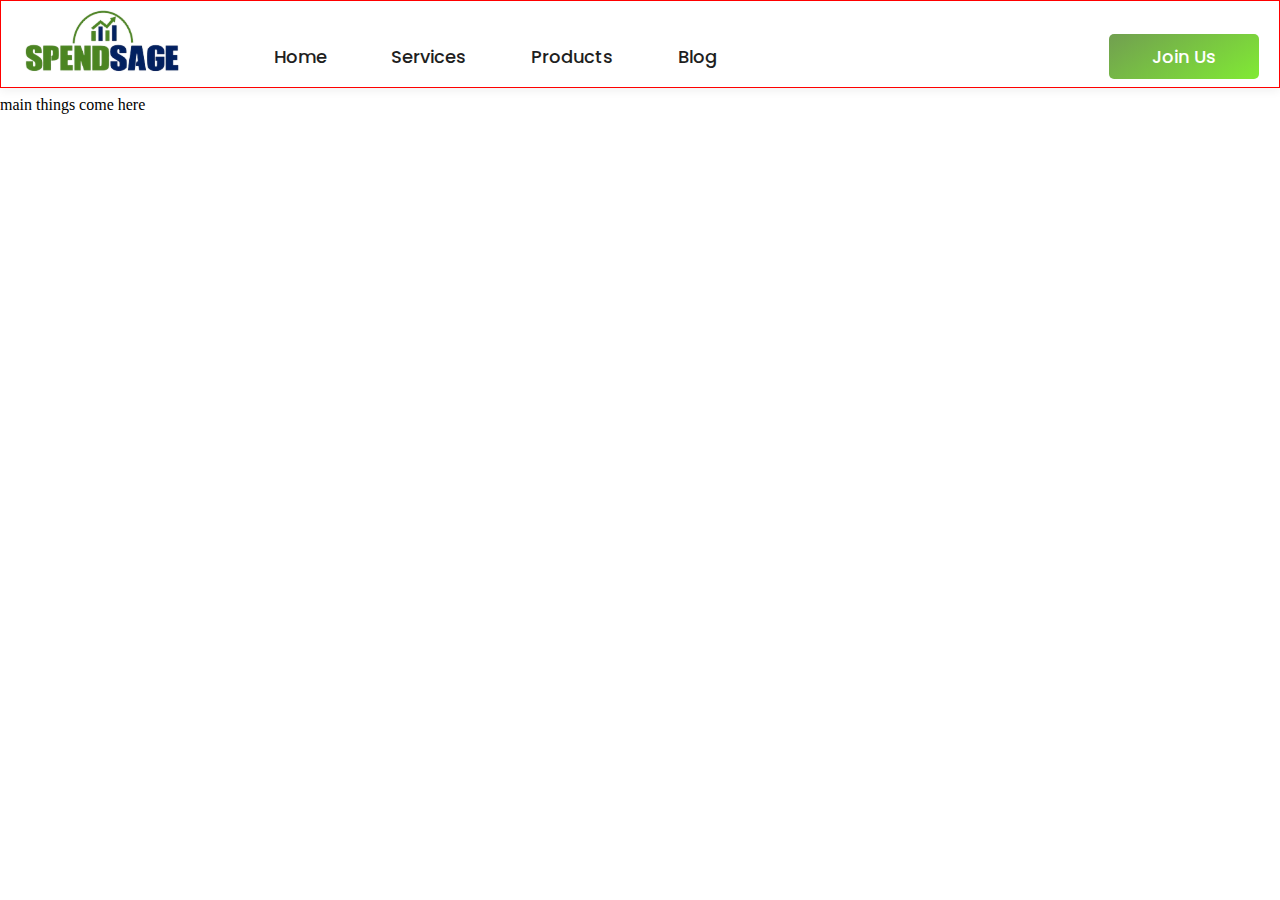
==== base.html @ 07f4e475 "working on landing page" ====
<!DOCTYPE html>
<html lang="en">
  <head>
    <meta charset="UTF-8" />
    <meta http-equiv="X-UA-Compatible" content="IE=edge" />
    <meta name="viewport" content="width=device-width, initial-scale=1.0" />
    <title>SpendSage Home</title>
    <!-- favicon here -->
    <!-- <link
      rel="icon"
      type="image/png"
      sizes="32x32"
      href="./images/favicon-32x32.png"
    /> -->
    <link rel="stylesheet" href="./base.css" />
    <link rel="preconnect" href="https://fonts.googleapis.com" />
    <link rel="preconnect" href="https://fonts.gstatic.com" crossorigin />
    <link
      href="https://fonts.googleapis.com/css2?family=Nunito:wght@400;500;600;700;800&family=Poppins:wght@400;500;600;700;800&display=swap"
      rel="stylesheet"
    />
    <link
      rel="stylesheet"
      href="https://cdnjs.cloudflare.com/ajax/libs/font-awesome/6.1.1/css/all.min.css"
      integrity="sha512-KfkfwYDsLkIlwQp6LFnl8zNdLGxu9YAA1QvwINks4PhcElQSvqcyVLLD9aMhXd13uQjoXtEKNosOWaZqXgel0g=="
      crossorigin="anonymous"
      referrerpolicy="no-referrer"
    />
  </head>
  <body class="">
    <header class="bdr">
      <nav class="desktop">
        <div class="header">
          <a href="#" class=""
            ><img src="./assets/logo-desktop.svg" alt="logo"
          /></a>
          <div class="desktop-links">
            <div class="a-links">
              <a href="#" class="">Home</a>
              <a href="#" class="dropdown-desktop">
                Services
                <i class="fa-solid fa-angle-down"></i>
              </a>
              <a href="#" class="dropdown-desktop">
                Products
                <i class="fa-solid fa-angle-down"></i>
              </a>
              <a href="#">Blog</a>
            </div>
            <div class="desktop-btn">
              <a href="#"><button>Join Us</button></a>
            </div>
          </div>
        </div>
      </nav>
      <nav class="mobile">
        <div class="m-logo">
          <a href="#" class="logo"
            ><img src="./assets/logo-mobile.svg" alt="logo"
          /></a>
        </div>
        <div class="bars">
          <i class="fa-solid fa-bars fa-2x menu" onclick="show()"></i>
        </div>
      </nav>
    </header>
    <main class="">
      <div class="mobile-dropdown mobile visible">
        <div class="nothing" onclick="noShow()"></div>
        <div class="dropdown-div left">
          <div class="drop-down-content">
            <div class="mobile-links">
              <div class="mobicon">
                <svg width="70" height="70" viewBox="0 0 70 70" fill="none" xmlns="http://www.w3.org/2000/svg">
                  <circle cx="35" cy="35" r="34.5" stroke="#fff"/>
                  <path d="M35.2666 33.1166C35.1 33.1 34.9 33.1 34.7166 33.1166C30.75 32.9833 27.6 29.7333 27.6 25.7333C27.6 21.65 30.9 18.3333 35 18.3333C39.0833 18.3333 42.4 21.65 42.4 25.7333C42.3833 29.7333 39.2333 32.9833 35.2666 33.1166Z" stroke="#fff" stroke-width="1.5" stroke-linecap="round" stroke-linejoin="round"/>
                  <path d="M26.9333 39.2667C22.9 41.9667 22.9 46.3667 26.9333 49.05C31.5167 52.1167 39.0333 52.1167 43.6167 49.05C47.65 46.35 47.65 41.95 43.6167 39.2667C39.05 36.2167 31.5333 36.2167 26.9333 39.2667Z" stroke="#fff" stroke-width="1.5" stroke-linecap="round" stroke-linejoin="round"/>
                </svg>   
                <div class="circle" onclick="noShow()">
                  <i class="fa-solid fa-xmark"></i>
                </div>                                 
              </div>
              <div class="not">
                <div class="home">
                  <a href="#" class="">Home</a>
                </div>
                <div class="services">
                  <a href="#" class="dropdown-mobile">
                    Services
                    <i class="fa-solid fa-angle-down direction"></i>
                  </a>
                  <div class="under-services hide">
                    <div class="admissions">
                      <a href="#" class="dropdown-mobile">
                        Admissions
                        <i class="fa-solid fa-angle-down direction"></i>
                      </a>
                      <span class="under-admissions hide">
                        <a href="#">FreeLearn</a>
                        <a href="#">SageLearn</a>
                      </span>
                    </div>
                    <a href="#" class="dropdown-mobile">Consultancy</a>
                  </div>
                </div>
                <div class="products">
                  <a href="#" class="dropdown-mobile">
                    Products
                    <i class="fa-solid fa-angle-down direction"></i>
                  </a>
                  <span class="under-products hide">
                    <a href="#">E-Journal</a>
                    <a href="#">SaveSage</a>
                  </span>
                </div>
                <div class="">
                  <a href="#">Blog</a>
                </div>
              </div>
              <div class="mobile-btn">
                <a href="#"><button>Join Us</button></a>
              </div>
              </div>
          </div>
        </div>
      </div>
      <div class="main">
        main things come here
    </main>
    <script src="./base_script.js"></script>
  </body>
</html>
---- base.css ----
* {
  padding: 0;
  margin: 0;
  box-sizing: border-box;
}
.bdr {
  border: 1px solid red;
}
a {
  text-decoration: none;
  color: #1f1f1f;
  font-family: "Poppins";
  font-weight: 500;
  font-size: 18px;
  line-height: 27px;
}
button {
  font-family: "Poppins";
  outline: 0;
  border: 0;
}
body {
  height: 100vh;
}

/* header section */
header {
  padding: 10px;
  display: flex;
  justify-content: center;
  align-items: center;
  box-shadow: 0px 2px 10px rgba(29, 29, 29, 0.07);
  width: 100vw;
}
header nav {
  width: 100%;
  display: flex;
  justify-content: space-between;
  align-items: center;
}
nav .header {
  display: flex;
  align-items: center;
  justify-content: space-between;
}
nav .header:nth-child(2) {
  margin-left: 100px;
}
nav .desktop-links {
  display: flex;
  margin-top: 25px;
  width: 80%;
  align-items: center;
  justify-content: space-between;
  /* padding: 10px; */
}
nav .a-links a {
  padding: 5px;
}
.a-links a:not(.desktop-btn a, .dropdown-desktop):hover {
  border-bottom-style: solid;
  width: fit-content;
  border-bottom-color: #4b8521;
}
.mobile-btn button,
.desktop-btn button {
  background: linear-gradient(
    146.48deg,
    rgba(75, 133, 33, 0.79) 0%,
    rgba(121, 234, 39, 0.94) 101.26%
  );
  color: #ffffff;
  height: 45px;
  width: 100%;
  cursor: pointer;
  border-radius: 5px;
  font-weight: 500;
  font-size: 18px;
  line-height: 27px;
}
.desktop-btn {
  width: 150px;
}
.mobile-links a,
.fa-xmark {
  color: #eeeeee;
}
.mobile-links a:hover,
.desktop-links .a-links a:hover {
  color: #4b8521;
}

/* mobile dropdown */
.dropdown-div {
  display: flex;
  flex-direction: column;
  padding: 50px;
  background: #06051c;
  transition: 1s;
  grid-area: something;
  z-index: 10;
}

/* the clickable div beside the slidein navbar */
.nothing {
  grid-area: nothing;
}
/* the clickable div beside the slidein navbar end*/

.mobile-dropdown {
  position: absolute;
  height: 100vh;
  width: 100vw;
  top: 0;
  display: grid;
  overflow-x: hidden;
  grid-template-columns: 1fr 0.3fr;
  transition: 1s;
  grid-template-areas: "something nothing";
  z-index: 5;
}
.visible {
  visibility: hidden;
}
.drop-down-content {
  margin-top: 8px;
}
.mobile-links {
  display: flex;
  flex-direction: column;
}
.not {
  margin-top: 24px;
}
.not div {
  margin-top: 16px;
}
.under-services,
.under-products {
  display: flex;
  flex-direction: column;
  margin-top: 8px;
  padding-left: 20px;
  transition: 1s;
}
.services div {
  margin-top: 0px;
}
.under-admissions {
  display: flex;
  flex-direction: column;
  margin-top: 8px;
  padding-left: 20px;
  transition: 1s;
}
.dropdown-mobile {
  display: flex;
  align-items: center;
}
.dropdown-mobile .fa-solid {
  margin-left: 8px;
}
.mobile-btn {
  margin-top: 48px;
}
.mobile-btn button {
  width: 100%;
}
.desktop,
.hide {
  display: none;
}

/* classes added in javascript */
.left {
  transform: translateX(-200%);
}
.show {
  transform: translateX(0);
}
.color {
  background: hsla(0, 0%, 12%, 0.8);
}
.fl {
  display: flex;
}
.hidden {
  overflow-y: hidden;
}
/* classes added in javascript end */
nav {
  display: flex;
  flex-direction: column-reverse;
}
.bars {
  width: 100%;
  display: flex;
  justify-content: left;
}
.circle {
  width: 25px;
  height: 25px;
  display: flex;
  justify-content: center;
  align-items: center;
  border: 2px solid #fff;
  border-radius: 50%;
}
.mobicon {
  display: flex;
  width: 100%;
  justify-content: space-between;
  align-items: center;
}
/* header end */

/* desktop and Tab */
@media screen and (min-width: 728px) {
  nav {
    flex-direction: row;
  }
  .mobile {
    display: none;
  }
  nav .a-links a:not(:first-child) {
    margin-left: 24px;
  }
  .desktop {
    display: block;
  }
  /* header section */
  header {
    margin-top: 0;
    padding: 0px;
    padding-left: 20px;
    padding-right: 20px;
  }
  .main{
    margin-top: 8px;
  }
}

@media screen and (min-width: 998px) {
  nav .a-links a:not(:first-child) {
    margin-left: 50px;
  }
}
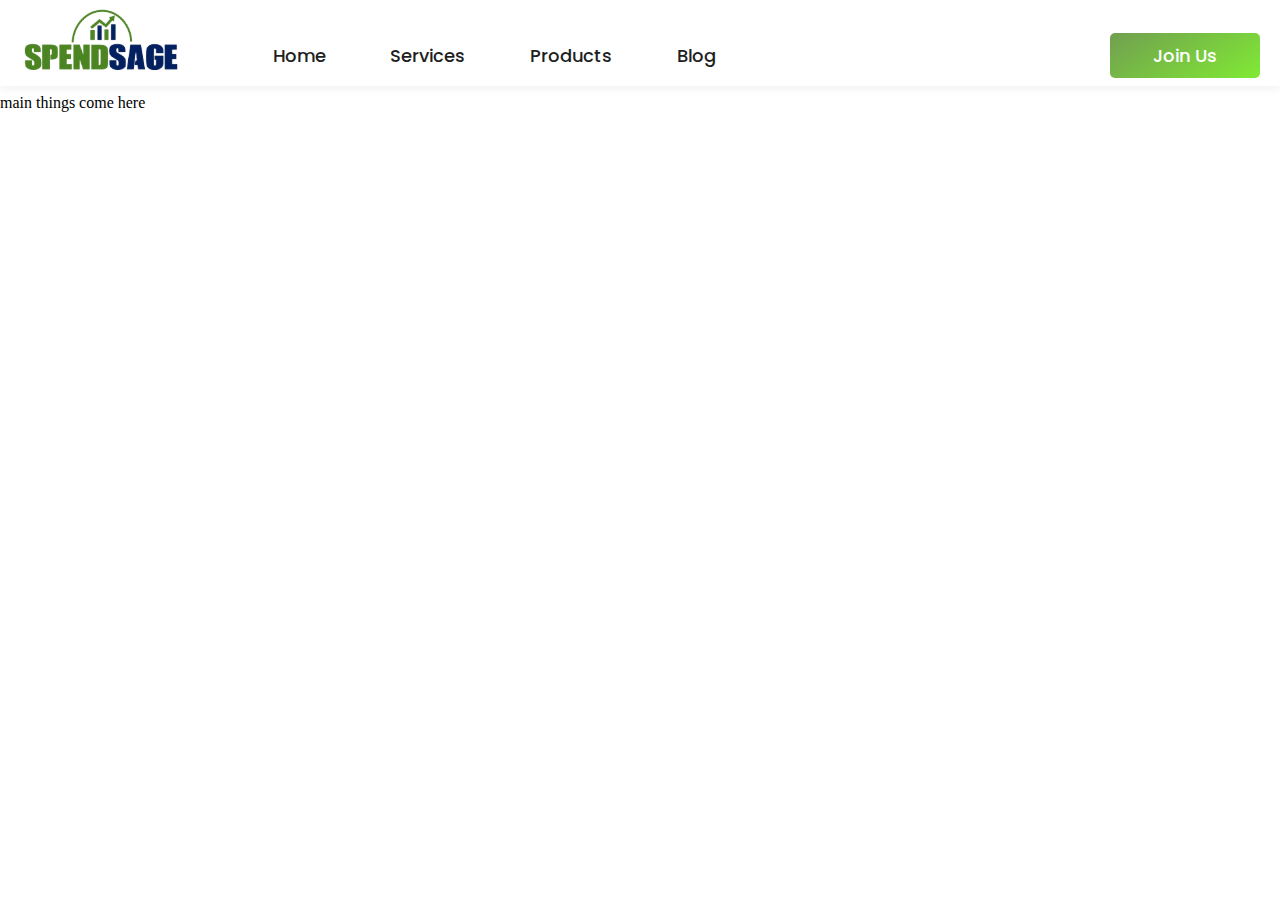
==== commit 54a5bb77: "added animations" ====
--- a/base.html
+++ b/base.html
@@ -28,8 +28,8 @@
     />
   </head>
   <body class="">
-    <header class="bdr">
-      <nav class="desktop">
+    <header class="">
+      <nav class="desktop desktop-nav">
         <div class="header">
           <a href="#" class=""
             ><img src="./assets/logo-desktop.svg" alt="logo"
@@ -37,15 +37,15 @@
           <div class="desktop-links">
             <div class="a-links">
               <a href="#" class="">Home</a>
-              <a href="#" class="dropdown-desktop">
+              <a href="#" class="dropdown-desktop services" onclick="showUnderServices()">
                 Services
                 <i class="fa-solid fa-angle-down"></i>
               </a>
-              <a href="#" class="dropdown-desktop">
+              <a href="#" class="dropdown-desktop products" onclick="showUnderProducts()">
                 Products
                 <i class="fa-solid fa-angle-down"></i>
               </a>
-              <a href="#">Blog</a>
+              <a href="#" class="">Blog</a>
             </div>
             <div class="desktop-btn">
               <a href="#"><button>Join Us</button></a>
@@ -60,7 +60,21 @@
           /></a>
         </div>
         <div class="bars">
-          <i class="fa-solid fa-bars fa-2x menu" onclick="show()"></i>
+          <!-- <i class="fa-solid fa-bars fa-2x menu" onclick="show()"></i> -->
+          <svg
+            width="40"
+            height="40"
+            viewBox="0 0 40 40"
+            onclick="show()"
+            fill="none"
+            xmlns="http://www.w3.org/2000/svg"
+            class="menu"
+          >
+            <path
+              d="M20 30H5V26.6667H20V30ZM35 21.6667H5V18.3333H35V21.6667ZM35 13.3333H20V10H35V13.3333Z"
+              fill="#01205F"
+            />
+          </svg>
         </div>
       </nav>
     </header>
@@ -83,6 +97,9 @@
               <div class="not">
                 <div class="home">
                   <a href="#" class="">Home</a>
+                </div>
+                <div class="">
+                  <a href="#">About</a>
                 </div>
                 <div class="services">
                   <a href="#" class="dropdown-mobile">
@@ -124,6 +141,24 @@
           </div>
         </div>
       </div>
+      <div class="desktop-services desktop desktop-dropdown hide">
+        <div class="dunder-services">
+          <div class="container">
+            <a href="#" class=""><h4>FreeLearn</h4></a>
+            <a href="#" class=""><h4>SageLearn</h4></a>
+            <a href="#" class=""><h4>Consultancy</h4></a>
+          </div>
+        </div>
+      </div>
+      <div class="desktop-products desktop desktop-dropdown hide">
+        <div class="dunder-products">
+          <div class="container">
+            <a href="#" class=""><h4>E-Journal</h4></a>
+            <a href="#" class=""><h4>E-finance</h4></a>
+            <a href="#" class=""><h4>More</h4></a>
+          </div>
+        </div>
+      </div>
       <div class="main">
         main things come here
     </main>
--- a/base.css
+++ b/base.css
@@ -212,6 +212,47 @@
   justify-content: space-between;
   align-items: center;
 }
+.desktop-dropdown{
+  position: absolute;
+  z-index: 5;
+  display: flex;
+  align-items: center;
+  justify-content: center;
+  background: #fff;
+  border-radius: 8px;
+  border: 2px solid #4b8521;
+}
+.desktop-dropdown h4{
+  font-weight: 500;
+  font-size: 15px;
+}
+.desktop-dropdown h4:hover{
+  color: #4b8521;
+}
+
+.dunder-services, .dunder-products{
+  display: flex;
+  justify-content: center;
+  align-items: center;
+}
+.container{
+  display: flex;
+  flex-direction: column;
+  justify-content: center;
+  align-items: center;
+  padding: 16px;
+  margin: 0 auto;
+  width: 100%;
+}
+.hide {
+  display: none;
+}
+.fl{
+  display: flex;
+}
+.rotate{
+  transform: rotate(180deg);
+}
 /* header end */
 
 /* desktop and Tab */
@@ -234,14 +275,40 @@
     padding: 0px;
     padding-left: 20px;
     padding-right: 20px;
+    width: 100vw;
   }
   .main{
     margin-top: 8px;
   }
-}
-
+  .desktop-services{
+    transform: translate(200%, -10%);
+  }
+  .desktop-products{
+    transform: translate(380%, -10%);
+  }
+  .hide {
+    display: none;
+  }
+  .display{
+    display: flex;
+  }
+  .desktop-links .fa-angle-down{
+    font-size: 15px;
+  }
+}
+@media screen and (min-width: 720px) and (max-width: 819){
+  nav .a-links a{
+    font-size: 14px;
+  }
+}
 @media screen and (min-width: 998px) {
   nav .a-links a:not(:first-child) {
     margin-left: 50px;
   }
-}
+  .desktop-services{
+    transform: translate(300%, -8%);
+  }
+  .desktop-products{
+    transform: translate(510%, -8%);
+  }
+}
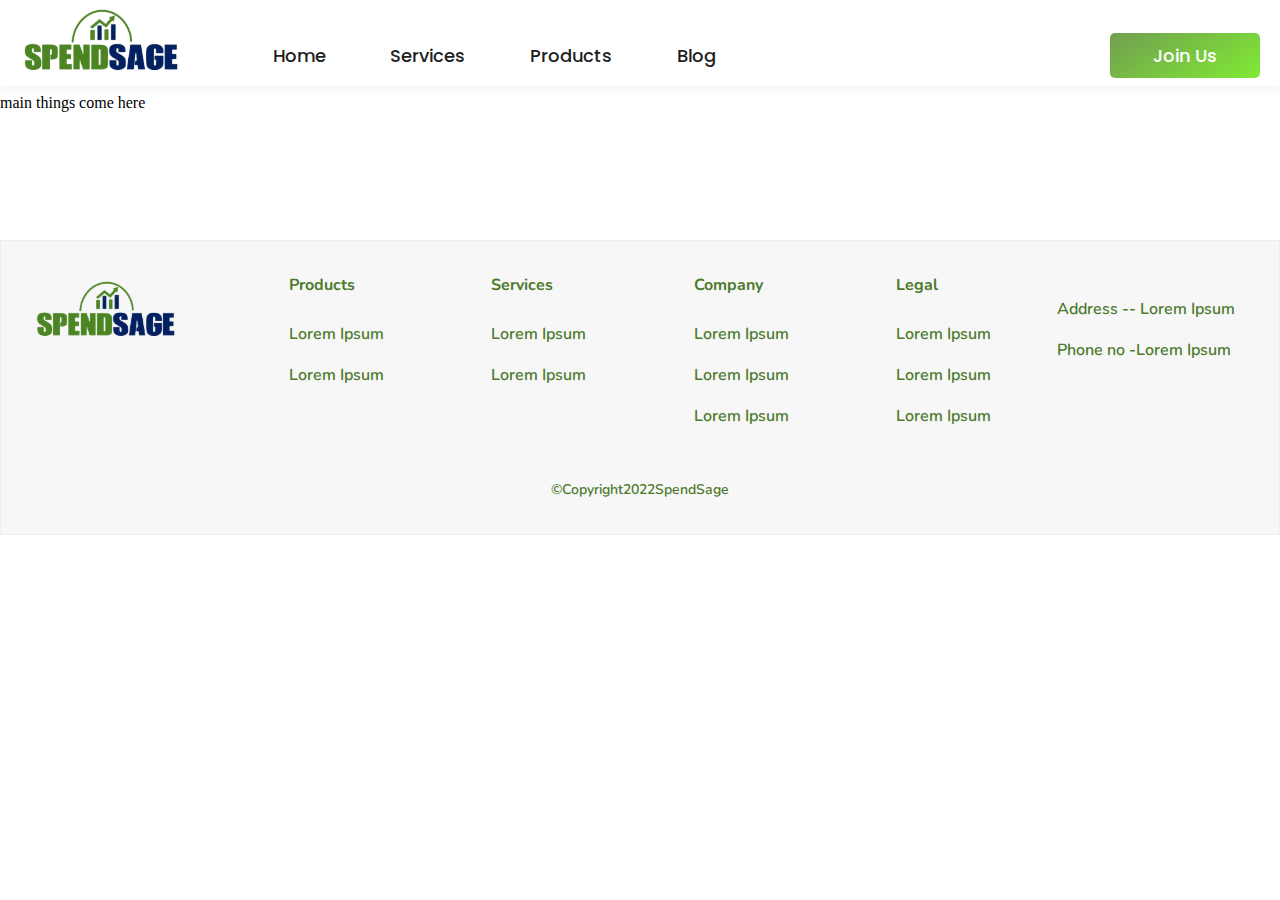
==== commit 7b18e526: "finished about page" ====
--- a/base.html
+++ b/base.html
@@ -12,7 +12,7 @@
       sizes="32x32"
       href="./images/favicon-32x32.png"
     /> -->
-    <link rel="stylesheet" href="./base.css" />
+    <link rel="stylesheet" href="./static/base.css" />
     <link rel="preconnect" href="https://fonts.googleapis.com" />
     <link rel="preconnect" href="https://fonts.gstatic.com" crossorigin />
     <link
@@ -32,7 +32,7 @@
       <nav class="desktop desktop-nav">
         <div class="header">
           <a href="#" class=""
-            ><img src="./assets/logo-desktop.svg" alt="logo"
+            ><img src="./static/assets/logo-desktop.svg" alt="logo"
           /></a>
           <div class="desktop-links">
             <div class="a-links">
@@ -48,7 +48,7 @@
               <a href="#" class="">Blog</a>
             </div>
             <div class="desktop-btn">
-              <a href="#"><button>Join Us</button></a>
+              <a href="#"><button class="ripple">Join Us </button></a>
             </div>
           </div>
         </div>
@@ -56,7 +56,7 @@
       <nav class="mobile">
         <div class="m-logo">
           <a href="#" class="logo"
-            ><img src="./assets/logo-mobile.svg" alt="logo"
+            ><img src="./static/assets/logo-mobile.svg" alt="logo"
           /></a>
         </div>
         <div class="bars">
@@ -96,7 +96,8 @@
               </div>
               <div class="not">
                 <div class="home">
-                  <a href="#" class="">Home</a>
+                  <a href="#" class="">
+                    Home</a>
                 </div>
                 <div class="">
                   <a href="#">About</a>
@@ -135,7 +136,7 @@
                 </div>
               </div>
               <div class="mobile-btn">
-                <a href="#"><button>Join Us</button></a>
+                <a href="#"><button class="ripple">Join Us</button></a>
               </div>
               </div>
           </div>
@@ -162,6 +163,71 @@
       <div class="main">
         main things come here
     </main>
-    <script src="./base_script.js"></script>
+    <footer class="">
+      <div class="footer">
+        <div class="footer-logo">
+          <a href="#" class="desktop"
+            ><img src="./static/assets/logo-desktop.svg" alt="logo"
+          /></a>
+          <a href="#" class="mobile"
+            ><img src="./static/assets/logo-mobile.svg" alt="logo"
+          /></a>
+        </div>
+        <div class="two similr">
+          <h4 class="h-p ftrcolor">Products</h4>
+          <div class="footer-sh">
+            <a href="#" class=""><p class="h-p ftrcolor">Lorem Ipsum</p></a>
+            <a href="#" class=""><p class="h-p ftrcolor">Lorem Ipsum</p></a>
+          </div>
+        </div>
+        <div class="three similr">
+          <h4 class="h-p ftrcolor">Services</h4>
+          <div class="footer-sh">
+            <a href="#" class=""><p class="h-p ftrcolor">Lorem Ipsum</p></a>
+            <a href="#" class=""><p class="h-p ftrcolor">Lorem Ipsum</p></a>
+          </div>
+        </div>
+        <div class="four similr">
+          <h4 class="h-p ftrcolor">Company</h4>
+          <div class="footer-sh">
+            <a href="#" class=""><p class="h-p ftrcolor">Lorem Ipsum</p></a>
+            <a href="#" class=""><p class="h-p ftrcolor">Lorem Ipsum</p></a>
+            <a href="#" class=""><p class="h-p ftrcolor">Lorem Ipsum</p></a>
+          </div>
+        </div>
+        <div class="five similr">
+          <h4 class="h-p ftrcolor">Legal</h4>
+          <div class="footer-sh">
+            <a href="#" class=""><p class="h-p ftrcolor">Lorem Ipsum</p></a>
+            <a href="#" class=""><p class="h-p ftrcolor">Lorem Ipsum</p></a>
+            <a href="#" class=""><p class="h-p ftrcolor">Lorem Ipsum</p></a>
+          </div>
+        </div>
+        <div class="six similr">
+          <div class="footer-links">
+            <a href="#" class="">
+              <i class="fa-brands fa-linkedin-in"></i>
+            </a>
+            <a href="#" class="">
+              <i class="fa-brands fa-facebook-f"></i>
+            </a>
+            <a href="#" class="">
+              <i class="fa-brands fa-telegram"></i>
+            </a>
+            <a href="#" class="">
+              <i class="fa-brands fa-instagram"></i>
+            </a>
+          </div>
+          <div class="footer-sh">
+            <a href="#" class=""><p class="h-p ftrcolor">Address -- Lorem Ipsum</p></a>
+            <a href="#" class=""><p class="h-p ftrcolor">Phone no -Lorem Ipsum</p></a>
+          </div>
+        </div>
+      </div>
+      <div class="copyrite">
+        <p class="h-p ftrcolor">&copy;Copyright2022SpendSage</p>
+      </div>
+    </footer>
+    <script src="./static/base_script.js"></script>
   </body>
 </html>
--- a/static/base.css
+++ b/static/base.css
@@ -0,0 +1,445 @@
+* {
+  padding: 0;
+  margin: 0;
+  box-sizing: border-box;
+}
+.bdr {
+  border: 1px solid red;
+}
+a {
+  text-decoration: none;
+  color: #1f1f1f;
+  font-family: "Poppins";
+  font-weight: 500;
+  font-size: 18px;
+  line-height: 27px;
+}
+button {
+  font-family: "Poppins";
+  outline: 0;
+  border: 0;
+}
+body {
+  height: 100vh;
+}
+
+/* header section */
+header {
+  padding: 10px;
+  display: flex;
+  justify-content: center;
+  align-items: center;
+  box-shadow: 0px 2px 10px rgba(29, 29, 29, 0.07);
+  width: 100vw;
+}
+header nav {
+  width: 100%;
+  display: flex;
+  justify-content: space-between;
+  align-items: center;
+}
+nav .header {
+  display: flex;
+  align-items: center;
+  justify-content: space-between;
+}
+nav .header:nth-child(2) {
+  margin-left: 100px;
+}
+nav .desktop-links {
+  display: flex;
+  margin-top: 25px;
+  width: 80%;
+  align-items: center;
+  justify-content: space-between;
+  /* padding: 10px; */
+}
+nav .a-links a {
+  padding: 5px;
+}
+.a-links a:not(.desktop-btn a, .dropdown-desktop):hover {
+  border-bottom-style: solid;
+  width: fit-content;
+  border-bottom-color: #4b8521;
+}
+.mobile-btn button,
+.desktop-btn button {
+  background: linear-gradient(
+    146.48deg,
+    rgba(75, 133, 33, 0.79) 0%,
+    rgba(121, 234, 39, 0.94) 101.26%
+  );
+  color: #ffffff;
+  height: 45px;
+  width: 100%;
+  cursor: pointer;
+  border-radius: 5px;
+  font-weight: 500;
+  font-size: 18px;
+  line-height: 27px;
+  overflow: hidden;
+  position: relative;
+}
+button .circle{
+  position:absolute;
+  width: 100px;
+  height: 100px;
+  background-color: #fff;
+  border-radius: 50%;
+  transform: translate(-50%,-50%) scale(0);
+  animation: scale 0.5s ease-out;
+}
+ .h-p{
+  font-family: 'Nunito';
+  font-style: normal;
+  font-weight: 600;
+  font-size: 16px;
+  line-height: 25px;
+  color: #FFFFFF;
+  opacity: 0.9;
+}
+.h-p{
+  color: #01205F;
+  text-align: center;
+}
+footer .h-p{
+  text-align: left;
+}
+@keyframes scale {
+  to{
+    transform: translate(-50%,-50%) scale(3);
+    opacity: 0;
+  }
+}
+.desktop-btn {
+  width: 150px;
+}
+.mobile-links a,
+.fa-xmark {
+  color: #eeeeee;
+}
+.mobile-links a:hover,
+.desktop-links .a-links a:hover {
+  color: #4b8521;
+}
+
+/* mobile dropdown */
+.dropdown-div {
+  display: flex;
+  flex-direction: column;
+  padding: 50px;
+  background: #06051c;
+  transition: 1s;
+  grid-area: something;
+  z-index: 10;
+}
+
+/* the clickable div beside the slidein navbar */
+.nothing {
+  grid-area: nothing;
+}
+/* the clickable div beside the slidein navbar end*/
+
+.mobile-dropdown {
+  position: absolute;
+  height: 100vh;
+  width: 100vw;
+  top: 0;
+  display: grid;
+  overflow-x: hidden;
+  grid-template-columns: 1fr 0.3fr;
+  transition: 1s;
+  grid-template-areas: "something nothing";
+  z-index: 5;
+}
+.visible {
+  visibility: hidden;
+}
+.drop-down-content {
+  margin-top: 8px;
+}
+.mobile-links {
+  display: flex;
+  flex-direction: column;
+}
+.not {
+  margin-top: 24px;
+}
+.not div {
+  margin-top: 16px;
+}
+.under-services,
+.under-products {
+  display: flex;
+  flex-direction: column;
+  margin-top: 8px;
+  padding-left: 20px;
+  transition: 1s;
+}
+.services div {
+  margin-top: 0px;
+}
+.under-admissions {
+  display: flex;
+  flex-direction: column;
+  margin-top: 8px;
+  padding-left: 20px;
+  transition: 1s;
+}
+.dropdown-mobile {
+  display: flex;
+  align-items: center;
+}
+.dropdown-mobile .fa-solid {
+  margin-left: 8px;
+}
+.mobile-btn {
+  margin-top: 48px;
+}
+.mobile-btn button {
+  width: 100%;
+}
+.desktop,
+.hide {
+  display: none;
+}
+
+/* classes added in javascript */
+.left {
+  transform: translateX(-200%);
+}
+.show {
+  transform: translateX(0);
+}
+.color {
+  background: hsla(0, 0%, 12%, 0.8);
+}
+.fl {
+  display: flex;
+}
+.hidden {
+  overflow-y: hidden;
+}
+/* classes added in javascript end */
+nav {
+  display: flex;
+  flex-direction: column-reverse;
+}
+.bars {
+  width: 100%;
+  display: flex;
+  justify-content: left;
+}
+.circle {
+  width: 25px;
+  height: 25px;
+  display: flex;
+  justify-content: center;
+  align-items: center;
+  border: 2px solid #fff;
+  border-radius: 50%;
+}
+.mobicon {
+  display: flex;
+  width: 100%;
+  justify-content: space-between;
+  align-items: center;
+}
+.desktop-dropdown{
+  position: absolute;
+  z-index: 5;
+  display: flex;
+  align-items: center;
+  justify-content: center;
+  background: #fff;
+  border-radius: 8px;
+  border: 2px solid #4b8521;
+}
+.desktop-dropdown h4{
+  font-weight: 500;
+  font-size: 15px;
+}
+.desktop-dropdown h4:hover{
+  color: #4b8521;
+}
+
+.dunder-services, .dunder-products{
+  display: flex;
+  justify-content: center;
+  align-items: center;
+}
+.container{
+  display: flex;
+  flex-direction: column;
+  justify-content: center;
+  align-items: center;
+  padding: 16px;
+  margin: 0 auto;
+  width: 100%;
+}
+.hide {
+  display: none;
+}
+.fl{
+  display: flex;
+}
+.rotate{
+  transform: rotate(180deg);
+}
+/* header end */
+
+/* footer  */
+footer{
+  margin-top: 24px;
+  width: 100vw;
+  padding: 32px;
+  background: #F7F7F7;
+  border: 1px solid #EEEEEE;
+}
+.ftrcolor{
+  color: #396D13;
+  opacity: 0.9;
+}
+.footer{
+  width: 100%;
+  display: grid;
+  grid-template-columns: 1fr 1fr;
+}
+.footer-sh a:hover{
+  text-decoration: underline;
+  text-decoration-color: #396D13;
+}
+.footer .similr{
+  margin-top: 24px;
+}
+.footer-logo{
+  grid-column: 1/3;
+}
+.footer .similr h4{
+  font-weight: 700;
+}
+.copyrite{
+  margin-top: 48px;
+  display:flex;
+  justify-content: center;
+  align-items: center;
+}
+.copyrite .h-p{
+  font-size: 14px;
+}
+.footer-sh p{
+  margin-top: 16px;
+}
+.footer .six .footer-links  a{
+  color: #396D13;
+}
+.footer .six{
+  margin-top: 40px;
+}
+.footer .six .footer-links a:hover{
+  font-size: 20px;
+}
+.footer .six .footer-links{
+  display: flex;
+  justify-content: space-between;
+  flex-direction: row;
+}
+/* footer end */
+
+/* desktop and Tab */
+@media screen and (min-width: 728px) {
+  nav {
+    flex-direction: row;
+  }
+  .mobile {
+    display: none;
+  }
+  nav .a-links a:not(:first-child) {
+    margin-left: 24px;
+  }
+  .desktop {
+    display: block;
+  }
+  /* header section */
+  header {
+    margin-top: 0;
+    padding: 0px;
+    padding-left: 20px;
+    padding-right: 20px;
+    width: 100vw;
+  }
+  .main{
+    margin-top: 8px;
+  }
+  .desktop-services{
+    transform: translate(200%, -10%);
+  }
+  .desktop-products{
+    transform: translate(380%, -10%);
+  }
+  .hide {
+    display: none;
+  }
+  .display{
+    display: flex;
+  }
+  .desktop-links .fa-angle-down{
+    font-size: 15px;
+  }
+  /* footer */
+  footer{
+    margin-top: 80px;
+  }
+  .footer-logo{
+    grid-column: 1/1;
+    width: 100px;
+    height: 100px;
+  }
+  .footer-logo a img{
+    width: 100%;
+    height: 100%;
+  }
+  .footer{
+    grid-template-columns: repeat(6, 1fr);
+  }
+  .footer .similr{
+    margin-top: 16px;
+    display: flex;
+    flex-direction: column;
+    margin: 0 auto;
+  }
+  .footer .six .footer-links{
+    justify-content: space-evenly;
+  }
+  .footer-sh{
+    margin: 0 auto;
+    margin-top: 8px;
+  }
+  .footer-sh p{
+    margin-top: 16px;
+  }
+}
+@media screen and (min-width: 720px) and (max-width: 819){
+  nav .a-links a{
+    font-size: 14px;
+  }
+}
+@media screen and (min-width: 998px) {
+  nav .a-links a:not(:first-child) {
+    margin-left: 50px;
+  }
+  .desktop-services{
+    transform: translate(300%, -8%);
+  }
+  .desktop-products{
+    transform: translate(510%, -8%);
+  }
+  /* footer */
+  footer{
+    margin-top: 128px;
+  }
+  .footer-logo{
+    width: 150px;
+    height: 150px;
+  }
+}
